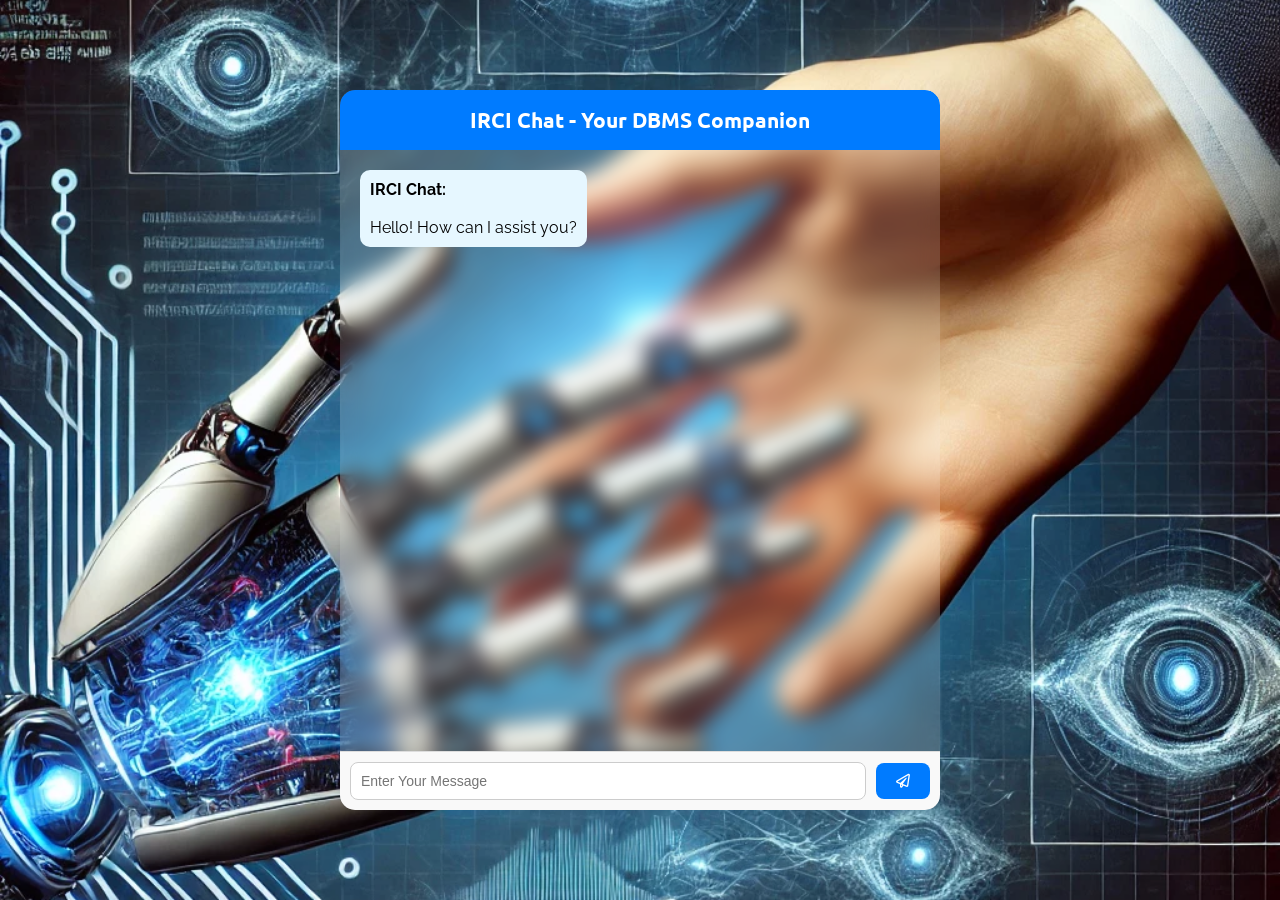
==== main.html @ 4be50549 "first commit" ====
<!DOCTYPE html>
<html lang="en">
<head>
    <meta charset="UTF-8">
    <meta name="viewport" content="width=device-width, initial-scale=1.0">

    <title>Chat with BOT_NAME</title>
    <link rel="stylesheet" href="https://cdnjs.cloudflare.com/ajax/libs/font-awesome/5.15.3/css/all.min.css">

    <title>Thribhuvan</title>
    <link href="https://fonts.googleapis.com/css2?family=Roboto:wght@400;500;700&display=swap" rel="stylesheet">

    <style>
        @import url("https://fonts.googleapis.com/css?family=Raleway|Ubuntu&display=swap");

        body {
            background: url('/static/download.webp') no-repeat center center fixed;
            background-size: cover;
            padding: 0;
            margin: 0;
            font-family: Raleway, sans-serif;
            display: flex;
            justify-content: center;
            align-items: center;
            height: 100vh;
        }

        .chat-box {
            width: 600px;
            height: 80%;
            display: flex;
            flex-direction: column;
            box-shadow: 0 0 10px rgba(0, 0, 0, 0);
            background: rgba(255, 255, 255, 0.162);
            border-radius: 15px;
            position: relative;
            overflow: hidden;
            backdrop-filter: blur(10px);
        }

        .chat-box-header {
            height: 60px;
            display: flex;
            justify-content: center;
            align-items: center;
            padding: 0 20px;
            border-top-left-radius: 15px;
            border-top-right-radius: 15px;
            background: #007bff;
            color: white;
            font-family: Ubuntu, sans-serif;
            font-size: 18px;
        }

        .chat-box-body {
            flex-grow: 1;
            padding: 20px;
            overflow-y: auto;
            display: flex;
            flex-direction: column;
            gap: 10px;
        }

        .chat-box-body-send, .chat-box-body-receive {
            max-width: 80%;
            padding: 10px;
            border-radius: 10px;
            display: flex;
            flex-direction: column;
        }

        .chat-box-body-send {
            background: #f0f0f0;
            align-self: flex-end;
        }

        .chat-box-body-receive {
            background: #e6f7ff;
            align-self: flex-start;
        }

        .chat-box-footer {
            padding: 10px;
            display: flex;
            align-items: center;
            border-top: 1px solid #ddd;
            background: #f9f9f9;
        }

        .chat-box-footer input {
            flex-grow: 1;
            padding: 10px;
            border: 1px solid #ccc;
            border-radius: 8px;
            font-size: 14px;
            margin-right: 10px;
        }

        .chat-box-footer .send {
            padding: 10px 20px;
            background-color: #007bff;
            color: white;
            border: none;
            cursor: pointer;
            font-size: 14px;
            border-radius: 8px;
        }

        .loading-dots::after {
            content: '...';
            animation: loading-dots-animation 1s infinite steps(3, end);
        }

        @keyframes loading-dots-animation {
            0%, 20% { content: ''; }
            40% { content: '.'; }
            60% { content: '..'; }
            80%, 100% { content: '...'; }
        }
    </style>
</head>
<body>
    <div class="chat-box">
        <div class="chat-box-header">
            <h3 id="chat-header">BOT_NAME</h3>
        </div>
        <div class="chat-box-body" id="chat-box"></div>
        <div class="chat-box-footer">
            <input id="chat-input" placeholder="Enter Your Message" type="text" onkeydown="handleKeyDown(event)" />
            <button class="send" id="send-button" onclick="sendMessage()"><i class="far fa-paper-plane"></i></button>
        </div>
    </div>

    <script>
        const BOT_NAME = "IRCI Chat"; 

        document.addEventListener("DOMContentLoaded", function() {
            appendMessage(BOT_NAME, "Hello! How can I assist you?", 'chat-box-body-receive'); 
            document.title = `Chat with ${BOT_NAME}`;
            document.getElementById('chat-header').textContent = `${BOT_NAME} - Your DBMS Companion`;
        });

        function sendMessage() {
            const chatInput = document.getElementById('chat-input');
            const message = chatInput.value.trim();
            if (message === '') return;

            appendMessage('You', message, 'chat-box-body-send');
            chatInput.value = '';

            // Show loading indicator
            showLoadingIndicator();

            fetch('http://localhost:5000/chat', {
                method: 'POST',
                headers: {
                    'Content-Type': 'application/json'
                },
                body: JSON.stringify({ message: message })
            })
            .then(response => {
                if (!response.ok) {
                    throw new Error('Network response was not ok');
                }
                return response.json();
            })
            .then(data => {
                // Remove loading indicator
                removeLoadingIndicator();

                // Update bot message with the response
                appendMessage(BOT_NAME, formatResponse(data.response), 'chat-box-body-receive');
            })
            .catch(error => {
                // Remove loading indicator
                removeLoadingIndicator();

                // Display error message
                appendMessage(BOT_NAME, 'Error: ' + error.message, 'chat-box-body-receive');
            });
        }

        function appendMessage(sender, message, className) {
            const chatBox = document.getElementById('chat-box');
            const messageElement = document.createElement('div');
            messageElement.className = `message ${className}`;
            messageElement.innerHTML = `<strong>${sender}:</strong><br>${message}`;
            chatBox.appendChild(messageElement);
            chatBox.scrollTop = chatBox.scrollHeight;
        }

        function showLoadingIndicator() {
            const chatBox = document.getElementById('chat-box');
            const loadingMessage = document.createElement('div');
            loadingMessage.className = 'message chat-box-body-receive';
            loadingMessage.innerHTML = `<strong>${BOT_NAME}:</strong><br><span class="loading-dots">Thinking</span>`;
            chatBox.appendChild(loadingMessage);
            chatBox.scrollTop = chatBox.scrollHeight;
        }

        function removeLoadingIndicator() {
            const chatBox = document.getElementById('chat-box');
            const loadingMessage = chatBox.querySelector('.loading-dots')?.parentElement;
            if (loadingMessage) {
                chatBox.removeChild(loadingMessage);
            }
        }

        function formatResponse(response) {
            return response.replace(/\*\*(.*?)\*\*/g, '<strong>$1</strong>').replace(/\n/g, '<br>');
        }

        function handleKeyDown(event) {
            if (event.keyCode === 13) {
                event.preventDefault();
                document.getElementById("send-button").click();
            }
        }
    </script>
</body>
</html>
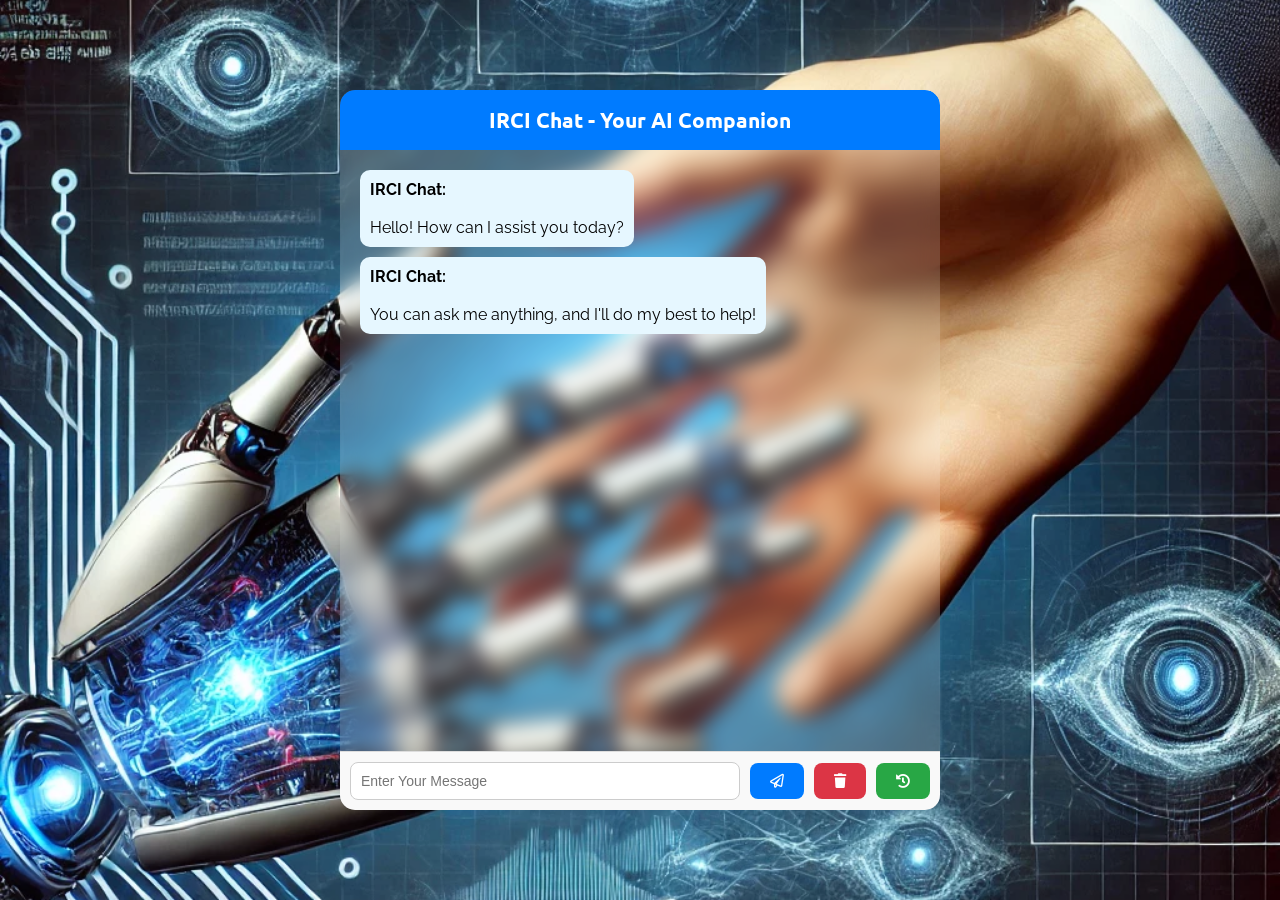
==== commit 49a10c22: "Initial commit" ====
--- a/main.html
+++ b/main.html
@@ -3,13 +3,9 @@
 <head>
     <meta charset="UTF-8">
     <meta name="viewport" content="width=device-width, initial-scale=1.0">
-
     <title>Chat with BOT_NAME</title>
     <link rel="stylesheet" href="https://cdnjs.cloudflare.com/ajax/libs/font-awesome/5.15.3/css/all.min.css">
-
-    <title>Thribhuvan</title>
     <link href="https://fonts.googleapis.com/css2?family=Roboto:wght@400;500;700&display=swap" rel="stylesheet">
-
     <style>
         @import url("https://fonts.googleapis.com/css?family=Raleway|Ubuntu&display=swap");
 
@@ -96,7 +92,7 @@
             margin-right: 10px;
         }
 
-        .chat-box-footer .send {
+        .chat-box-footer .send, .chat-box-footer .clear, .chat-box-footer .history {
             padding: 10px 20px;
             background-color: #007bff;
             color: white;
@@ -106,16 +102,81 @@
             border-radius: 8px;
         }
 
-        .loading-dots::after {
-            content: '...';
-            animation: loading-dots-animation 1s infinite steps(3, end);
-        }
-
-        @keyframes loading-dots-animation {
-            0%, 20% { content: ''; }
-            40% { content: '.'; }
-            60% { content: '..'; }
-            80%, 100% { content: '...'; }
+        .chat-box-footer .clear {
+            background-color: #dc3545;
+            margin-left: 10px;
+        }
+
+        .chat-box-footer .history {
+            background-color: #28a745;
+            margin-left: 10px;
+        }
+
+        .chat-box-footer .clear:hover {
+            background-color: #c82333;
+        }
+
+        .chat-box-footer .history:hover {
+            background-color: #218838;
+        }
+
+        .loading-spinner {
+            display: inline-block;
+            width: 20px;
+            height: 20px;
+            border: 3px solid rgba(0, 0, 0, 0.1);
+            border-radius: 50%;
+            border-top-color: #007bff;
+            animation: spin 1s linear infinite;
+        }
+
+        @keyframes spin {
+            0% { transform: rotate(0deg); }
+            100% { transform: rotate(360deg); }
+        }
+
+        @media (max-width: 600px) {
+            .chat-box {
+                width: 100%;
+                height: 100%;
+                border-radius: 0;
+            }
+
+            .chat-box-header {
+                border-radius: 0;
+            }
+
+            .chat-box-footer input {
+                font-size: 12px;
+            }
+
+            .chat-box-footer .send, .chat-box-footer .clear, .chat-box-footer .history {
+                padding: 10px;
+            }
+        }
+
+        #history-section {
+            display: none;
+            background: rgba(255, 255, 255, 0.9);
+            padding: 20px;
+            border-radius: 10px;
+            margin-top: 20px;
+        }
+
+        #history-section h3 {
+            margin-bottom: 10px;
+        }
+
+        #history-list {
+            list-style-type: none;
+            padding: 0;
+        }
+
+        #history-list li {
+            background: #f9f9f9;
+            padding: 10px;
+            border-radius: 5px;
+            margin-bottom: 10px;
         }
     </style>
 </head>
@@ -128,6 +189,12 @@
         <div class="chat-box-footer">
             <input id="chat-input" placeholder="Enter Your Message" type="text" onkeydown="handleKeyDown(event)" />
             <button class="send" id="send-button" onclick="sendMessage()"><i class="far fa-paper-plane"></i></button>
+            <button class="clear" id="clear-button" onclick="clearChat()"><i class="fas fa-trash"></i></button>
+            <button class="history" id="history-button" onclick="fetchChatHistory()"><i class="fas fa-history"></i></button>
+        </div>
+        <div id="history-section">
+            <h3>Chat History</h3>
+            <ul id="history-list"></ul>
         </div>
     </div>
 
@@ -135,15 +202,25 @@
         const BOT_NAME = "IRCI Chat"; 
 
         document.addEventListener("DOMContentLoaded", function() {
-            appendMessage(BOT_NAME, "Hello! How can I assist you?", 'chat-box-body-receive'); 
+            appendMessage(BOT_NAME, "Hello! How can I assist you today?", 'chat-box-body-receive');
+            appendMessage(BOT_NAME, "You can ask me anything, and I'll do my best to help!", 'chat-box-body-receive');
             document.title = `Chat with ${BOT_NAME}`;
-            document.getElementById('chat-header').textContent = `${BOT_NAME} - Your DBMS Companion`;
+            document.getElementById('chat-header').textContent = `${BOT_NAME} - Your AI Companion`;
         });
 
         function sendMessage() {
             const chatInput = document.getElementById('chat-input');
             const message = chatInput.value.trim();
-            if (message === '') return;
+
+            if (message === '') {
+                alert('Please enter a message.');
+                return;
+            }
+
+            if (message.length > 1000) {
+                alert('Message is too long. Please keep it under 1000 characters.');
+                return;
+            }
 
             appendMessage('You', message, 'chat-box-body-send');
             chatInput.value = '';
@@ -160,7 +237,7 @@
             })
             .then(response => {
                 if (!response.ok) {
-                    throw new Error('Network response was not ok');
+                    throw new Error(`Server returned ${response.status}: ${response.statusText}`);
                 }
                 return response.json();
             })
@@ -176,7 +253,7 @@
                 removeLoadingIndicator();
 
                 // Display error message
-                appendMessage(BOT_NAME, 'Error: ' + error.message, 'chat-box-body-receive');
+                appendMessage(BOT_NAME, `Error: ${error.message}`, 'chat-box-body-receive');
             });
         }
 
@@ -193,14 +270,14 @@
             const chatBox = document.getElementById('chat-box');
             const loadingMessage = document.createElement('div');
             loadingMessage.className = 'message chat-box-body-receive';
-            loadingMessage.innerHTML = `<strong>${BOT_NAME}:</strong><br><span class="loading-dots">Thinking</span>`;
+            loadingMessage.innerHTML = `<strong>${BOT_NAME}:</strong><br><div class="loading-spinner"></div> Thinking...`;
             chatBox.appendChild(loadingMessage);
             chatBox.scrollTop = chatBox.scrollHeight;
         }
 
         function removeLoadingIndicator() {
             const chatBox = document.getElementById('chat-box');
-            const loadingMessage = chatBox.querySelector('.loading-dots')?.parentElement;
+            const loadingMessage = chatBox.querySelector('.loading-spinner')?.parentElement;
             if (loadingMessage) {
                 chatBox.removeChild(loadingMessage);
             }
@@ -216,6 +293,37 @@
                 document.getElementById("send-button").click();
             }
         }
+
+        function clearChat() {
+            const chatBox = document.getElementById('chat-box');
+            chatBox.innerHTML = '';
+            appendMessage(BOT_NAME, "Hello! How can I assist you?", 'chat-box-body-receive');
+        }
+
+        function fetchChatHistory() {
+            fetch('http://localhost:5000/chat/history')
+                .then(response => response.json())
+                .then(data => {
+                    const historyList = document.getElementById('history-list');
+                    historyList.innerHTML = ''; // Clear previous history
+
+                    data.chat_history.forEach(chat => {
+                        const listItem = document.createElement('li');
+                        listItem.innerHTML = `
+                            <strong>User:</strong> ${chat.user_input}<br>
+                            <strong>Bot:</strong> ${chat.bot_response}<br>
+                            <small>${chat.timestamp}</small>
+                        `;
+                        historyList.appendChild(listItem);
+                    });
+
+                    // Show the history section
+                    document.getElementById('history-section').style.display = 'block';
+                })
+                .catch(error => {
+                    console.error('Error fetching chat history:', error);
+                });
+        }
     </script>
 </body>
-</html>
+</html>
